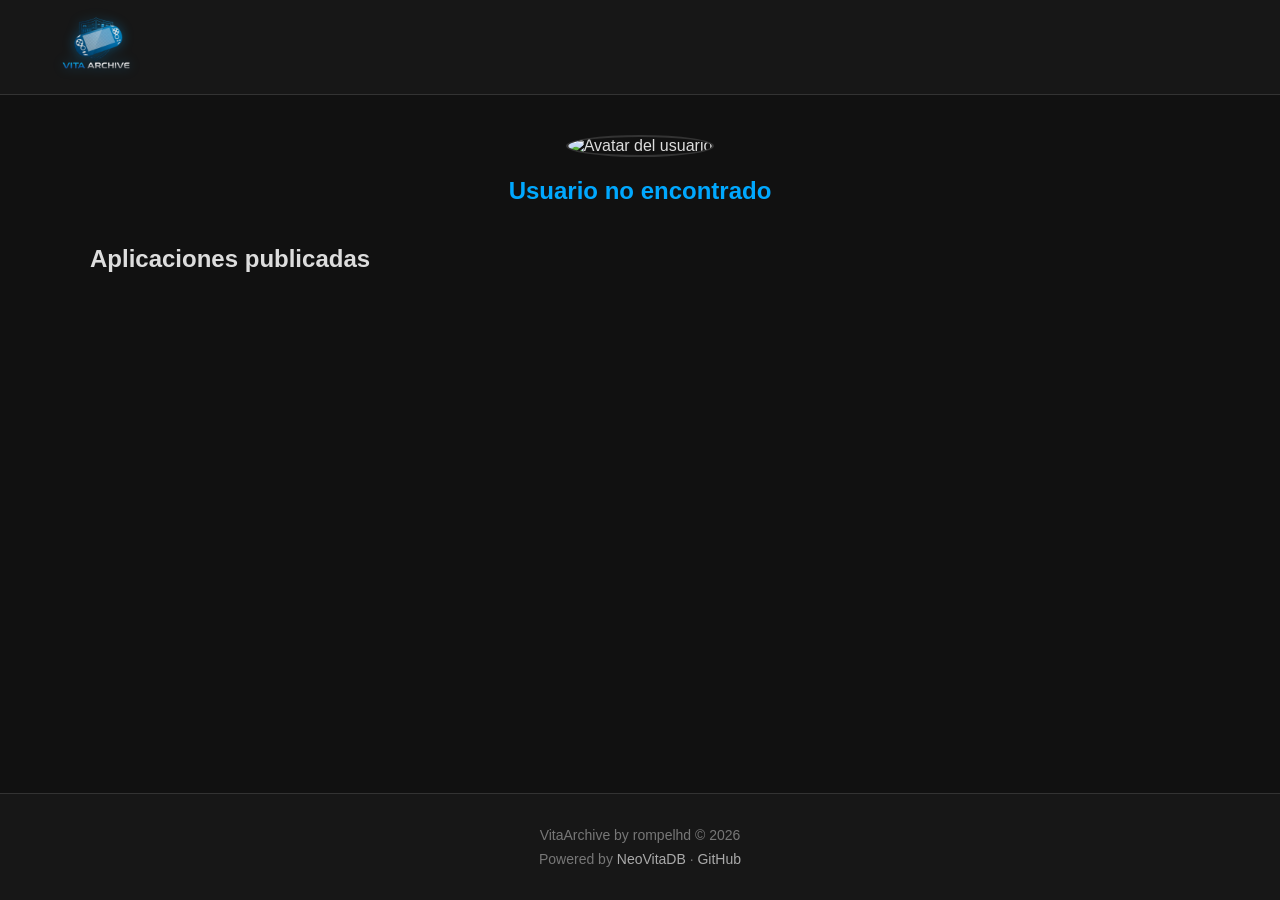
==== user.html @ 98b5c348 "Add files via upload" ====
<!DOCTYPE html>
<html lang="es">

<head>

    <meta charset="UTF-8">

    <meta name="viewport" content="width=device-width, initial-scale=1.0">

    <title>Perfil - VitaArchive</title>

    <link rel="stylesheet" href="css/styles.css">

</head>


<body>


<header>

    <nav>

        <a href="index.html" class="logo">

            <img
                src="images/logo.png"
                class="logo-img"
                alt="VitaArchive">

        </a>

    </nav>

</header>




<main>


    <section class="profile">


        <img
            id="user-image"
            class="user-image"
            src="images/users/default.png"
            alt="Avatar del usuario">


        <h1 id="username">
            Usuario
        </h1>


        <p id="user-description"></p>


    </section>




    <h2>
        Aplicaciones publicadas
    </h2>


    <section
        id="user-apps"
        class="grid-container">

    </section>


</main>




<footer>

    <p>

        VitaArchive by rompelhd © 2026

    </p>


    <p>

        Powered by

        <a
            href="https://github.com/robin994/NeoVitaDB-Catalog"
            target="_blank">

            NeoVitaDB

        </a>

        ·

        <a
            href="https://github.com/tuusuario/turepositorio"
            target="_blank">

            GitHub

        </a>

    </p>

</footer>



<script src="js/user.js"></script>


</body>

</html>
---- css/styles.css ----
* {
    box-sizing: border-box;
}

body {
    margin: 0;
    min-height: 100vh;
    display: flex;
    flex-direction: column;
    font-family: 'Roboto', sans-serif;
    background: #111;
    color: #ddd;
}

main {
    flex: 1;
    width: 90%;
    max-width: 1100px;
    margin: auto;
    padding: 40px 0;
}

header {
    height: 95px;
    background: #171717;
    border-bottom: 1px solid #333;
    display: flex;
    align-items: center;
    padding: 0 30px;
}

nav {
    display: flex;
    align-items: center;
}

.logo-img {
    height: 72px;
    transition: .2s;
    filter: drop-shadow(0 0 6px rgba(0, 168, 255, .35));
}

.logo-img:hover {
    transform: scale(1.05);
    filter: drop-shadow(0 0 10px rgba(0, 168, 255, .7));
}

.store-header {
    margin-bottom: 25px;
    padding-bottom: 15px;
    border-bottom: 1px solid #2d2d2d;
}

.store-header h1 {
    margin: 0;
    font-size: 30px;
    font-weight: 600;
    color: #f5f5f5;
}

.store-header p {
    margin: 8px 0 0;
    color: #999;
    font-size: 15px;
}

#app-count {
    margin-top: 8px;
    color: #777;
    font-size: 13px;
}


/* =========================
   FILTERS
========================= */

.filters {
    display: flex;
    gap: 15px;
    margin-bottom: 30px;
}

.filters input,
.filters select {
    background: #181818;
    color: #ddd;
    border: 1px solid #333;
    border-radius: 6px;
    padding: 12px 15px;
    font-size: 15px;
}

.filters input {
    flex: 1;
}

.filters input:focus,
.filters select:focus {
    outline: none;
    border-color: #00a8ff;
}

.grid-container {
    display: grid;
    grid-template-columns: repeat(auto-fit, minmax(260px, 1fr));
    gap: 25px;
}

.detail {
    background: #181818;
    border: 1px solid #2d2d2d;
    border-radius: 6px;
    overflow: hidden;
    transition: .2s;
}

.detail:hover {
    border-color: #00a8ff;
}

.detail img {
    width: 100%;
    height: 180px;
    object-fit: cover;
}

.detail h3 {
    margin: 18px 18px 10px;
    color: #00a8ff;
    font-size: 20px;
}

.detail p {
    margin: 0 18px 20px;
    color: #aaa;
    line-height: 1.5;
    font-size: 15px;
}

.app-info {
    display: flex;
    flex-direction: column;
    gap: 6px;
    padding: 0 18px 18px;
    font-size: 14px;
    color: #999;
}

.app-info a {
    color: #00a8ff;
    text-decoration: none;
}

.app-info a:hover {
    text-decoration: underline;
}

.download {
    display: block;
    margin: 18px;
    padding: 12px;
    background: #00a8ff;
    color: white;
    text-align: center;
    text-decoration: none;
    border-radius: 6px;
    transition: .2s;
}

.download:hover {
    background: #0092df;
}

.profile {
    text-align: center;
    margin-bottom: 40px;
}

.user-image {
    width: 120px;
    height: 120px;
    border-radius: 50%;
    object-fit: cover;
    border: 2px solid #333;
}

.profile h1 {
    color: #00a8ff;
    margin: 20px 0 10px;
}

.profile p {
    color: #aaa;
}

footer {
    background: #171717;
    border-top: 1px solid #333;
    text-align: center;
    padding: 25px;
    color: #777;
    font-size: 14px;
}

footer p {
    margin: 8px 0;
}

footer a {
    color: #aaa;
    text-decoration: none;
}

footer a:hover {
    color: #00a8ff;
}
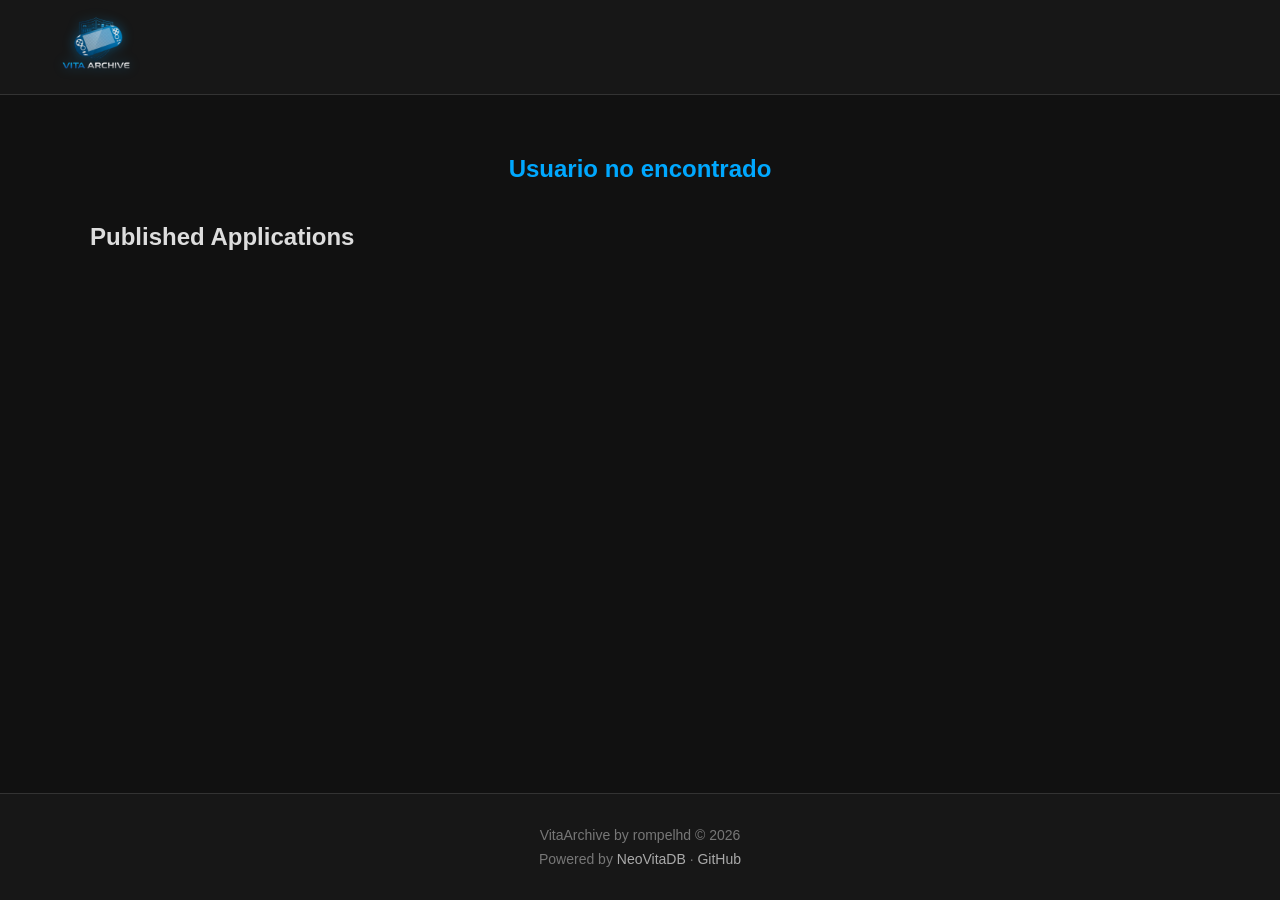
==== commit 1be3408f: "Update user.html" ====
--- a/user.html
+++ b/user.html
@@ -1,5 +1,5 @@
 <!DOCTYPE html>
-<html lang="es">
+<html lang="en">
 
 <head>
 
@@ -7,7 +7,9 @@
 
     <meta name="viewport" content="width=device-width, initial-scale=1.0">
 
-    <title>Perfil - VitaArchive</title>
+    <title>User Profile - VitaArchive</title>
+
+    <link rel="icon" type="image/png" href="images/logo.png">
 
     <link rel="stylesheet" href="css/styles.css">
 
@@ -43,19 +45,14 @@
     <section class="profile">
 
 
-        <img
-            id="user-image"
-            class="user-image"
-            src="images/users/default.png"
-            alt="Avatar del usuario">
-
-
         <h1 id="username">
-            Usuario
+            User
         </h1>
 
 
-        <p id="user-description"></p>
+        <p id="user-description">
+
+        </p>
 
 
     </section>
@@ -64,15 +61,19 @@
 
 
     <h2>
-        Aplicaciones publicadas
+        Published Applications
     </h2>
+
+
 
 
     <section
         id="user-apps"
         class="grid-container">
 
+
     </section>
+
 
 
 </main>
@@ -80,7 +81,9 @@
 
 
 
+
 <footer>
+
 
     <p>
 
@@ -89,9 +92,11 @@
     </p>
 
 
+
     <p>
 
         Powered by
+
 
         <a
             href="https://github.com/robin994/NeoVitaDB-Catalog"
@@ -101,19 +106,24 @@
 
         </a>
 
+
         ·
 
+
         <a
-            href="https://github.com/tuusuario/turepositorio"
+            href="https://github.com/rompelhd/VitaArchive"
             target="_blank">
 
             GitHub
 
         </a>
 
+
     </p>
 
+
 </footer>
+
 
 
 
@@ -122,4 +132,4 @@
 
 </body>
 
-</html>+</html>
